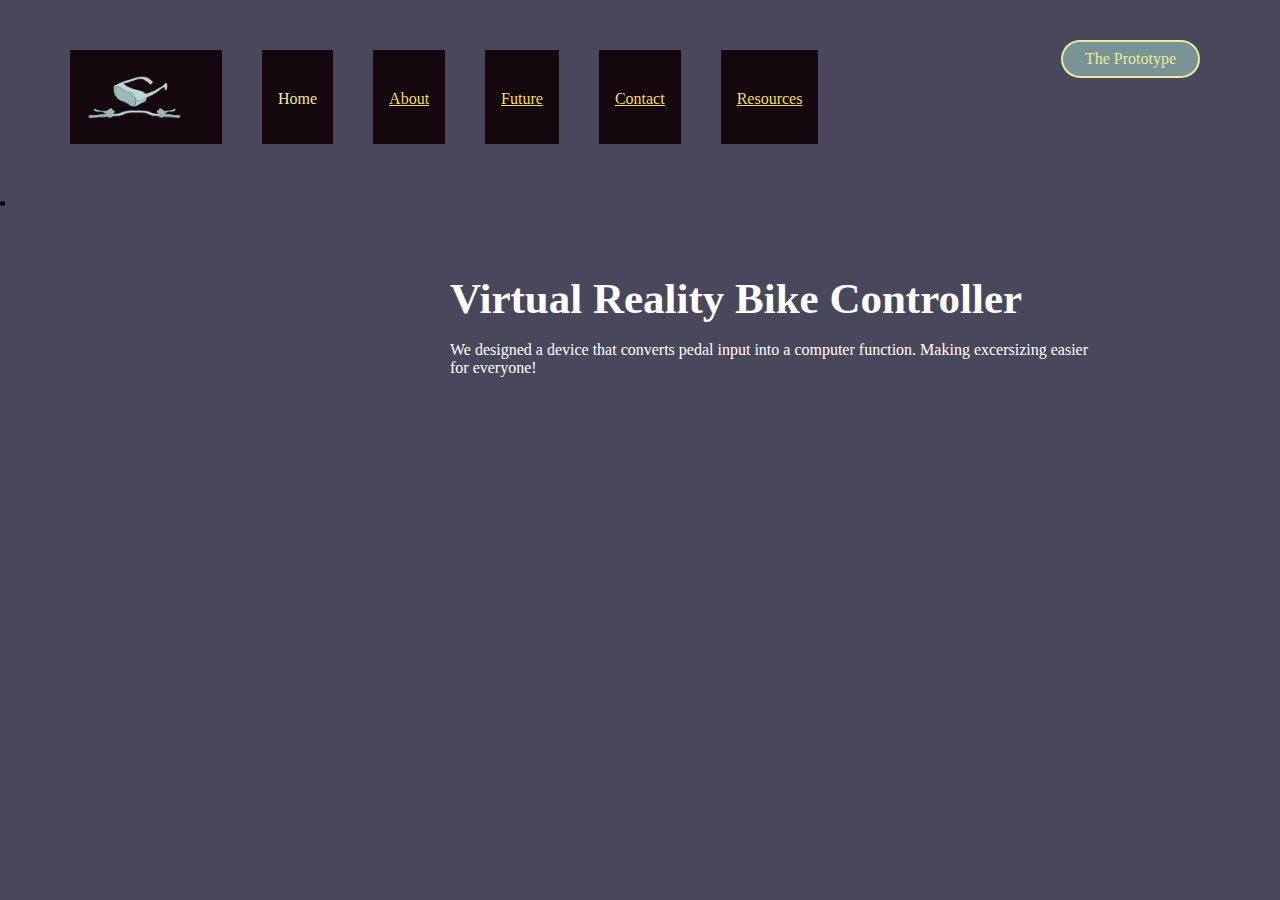
==== index.html @ a7781a45 "Website" ====
<html>

<head>
    <title>VR B-C</title>
    <link rel="stylesheet" href="style.css">


</head>

<body>

    <div class="container">
        <div class="menu">
            <ul>
                <div class="llL"> </div>
                <li class="logo">
                    <a href="index.html"><img src="logo.png"></a>
                </li>
                <li class="active">Home</li>
                <li><a href="About.html">About</a></li>
                <li><a href="Future.html">Future</a></li>
                <li><a href="Contact.html">Contact</a></li>
                <li><a href="Resources.html">Resources</a></li>
        </div>
        <li><a href="try.html" class="try"><span>The Prototype</span></a></li>



        </ul>
    </div>
    <div class="banner">
        <div class="app-text">
            <h1><br>Virtual Reality Bike Controller</h1>
            <p><br> We designed a device that converts pedal input into a computer function. Making excersizing easier for everyone!</p>
        </div>
    </div>
    </div>


</body>

</html>
---- style.css ----
* {
    margin: 0;
    padding: 0;
    font-family: verdana;
}

.container {
    width: 100%;
    height: 100%;
    background: #49475B;
}

.menu ul {
    display: inline-flex;
    margin: 50px;
}

.menu ul li {
    list-style: none;
    margin: 0 20px;
    color: #F9DC5C;
    cursor: pointer;
}

a {
    color: inherit;
}

.logo img {
    width: 100px;
    margin-top: -20px;
    margin-right: 20px;
}

.active {
    color: #E9EB9E !important;
}

.try {
    top: 40px;
    right: 80px;
    position: absolute;
    text-decoration: none;
    color: #E9EB9E;
    border: 2px solid transparent;
    border-radius: 20px;
    background-image: linear-gradient(#799496, #799496), radial-gradient(circle at top left, #E9EB9E, #E9EB9E);
    background-origin: border-box;
    background-clip: content-box, border-box;
}

.try span {
    display: block;
    padding: 8px 22px;
}

.banner {
    width: 100%;
    height: 70%;
    top: 25%;
    left: 130px;
    position: absolute;
    color: #ffff;
}

.app-text {
    width: 50%;
    float: left;
}

.app-text h1 {
    font-size: 43px;
    width: 640px;
    position: relative;
    margin-left: 50%;
}

.menu li {
    background-color: #14080E;
    padding: 1em 1em;
    padding-top: 40;
}

.menu :hover {
    background-color: #799496;
}

.menu :visited {
    color: #E9EB9E
}

.app-text p {
    margin-left: 50%;
    width: 100%;
}
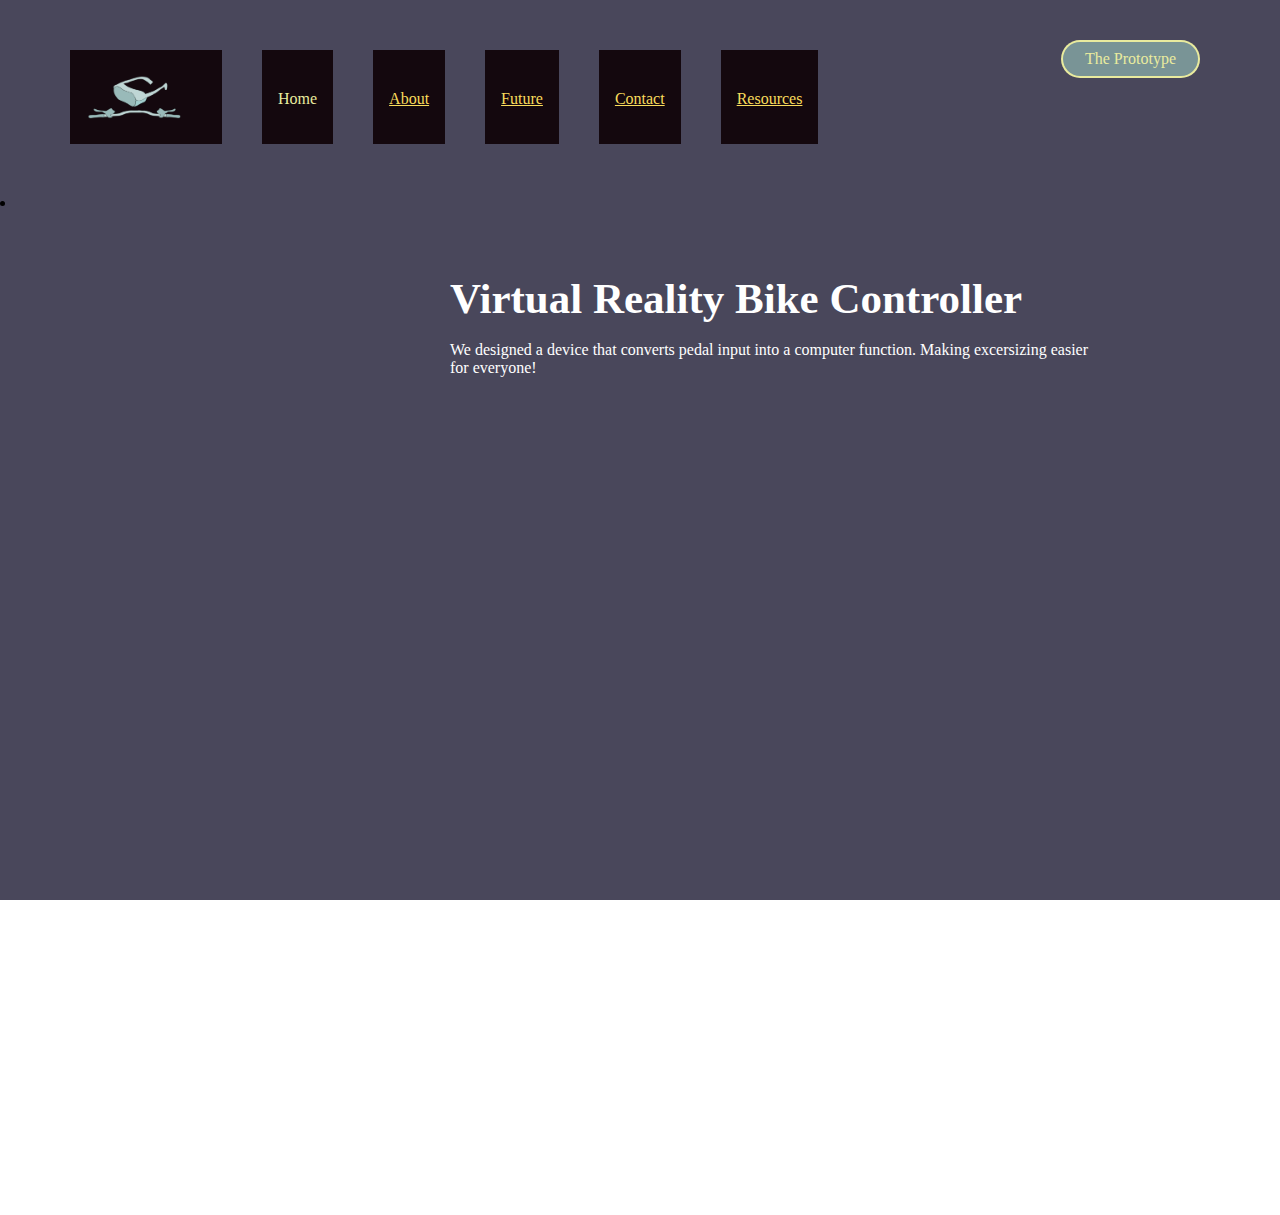
==== commit 09eaa5a3: "Update index.html" ====
--- a/index.html
+++ b/index.html
@@ -35,8 +35,8 @@
         </div>
     </div>
     </div>
-
+<iframe width="560" height="315" src="https://www.youtube.com/embed/d0AQ8yh3530" frameborder="0" allow="accelerometer; autoplay; clipboard-write; encrypted-media; gyroscope; picture-in-picture" allowfullscreen></iframe>
 
 </body>
 
-</html>+</html>
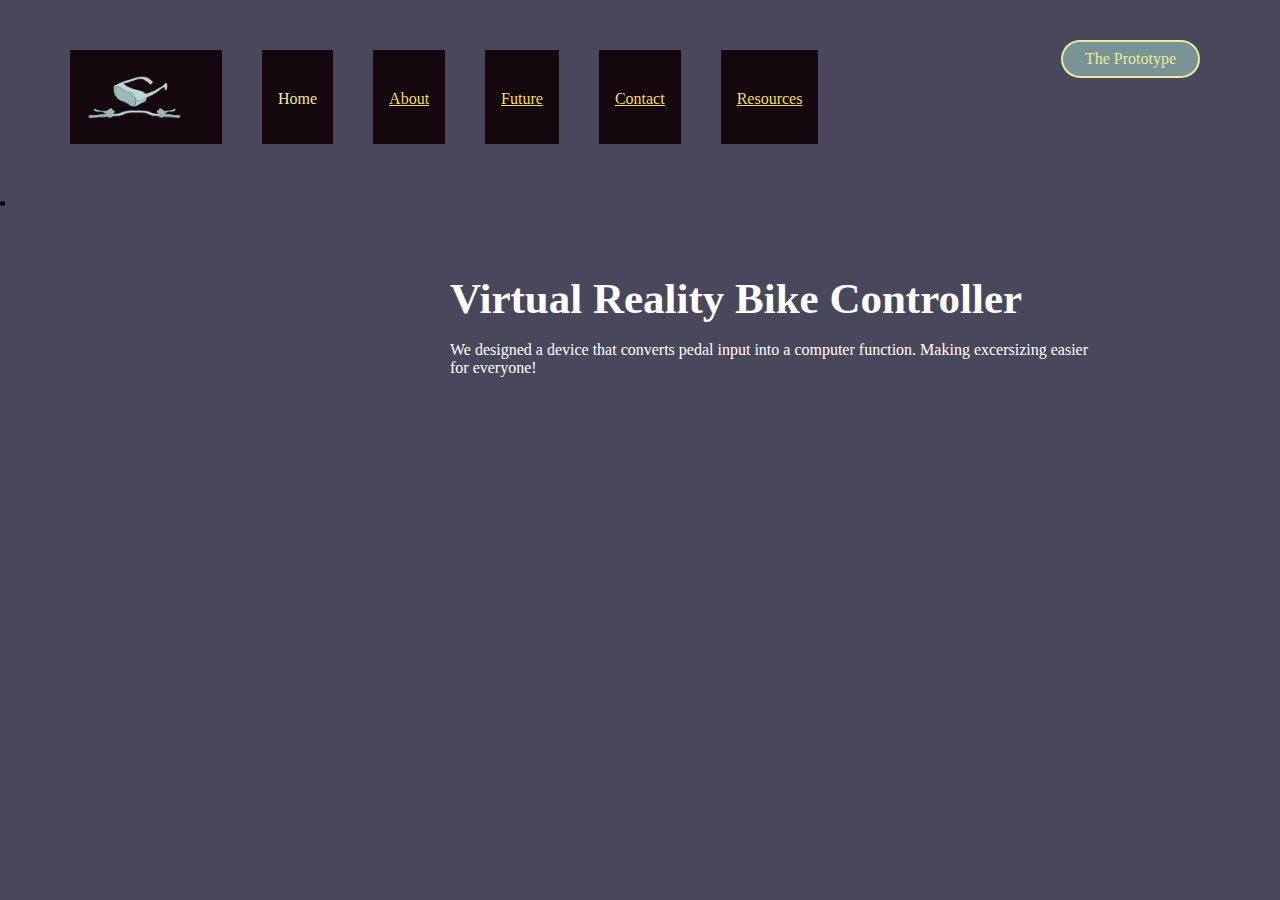
==== commit 540f5cbc: "Update index.html" ====
--- a/index.html
+++ b/index.html
@@ -32,11 +32,11 @@
         <div class="app-text">
             <h1><br>Virtual Reality Bike Controller</h1>
             <p><br> We designed a device that converts pedal input into a computer function. Making excersizing easier for everyone!</p>
-        </div>
+        
+<iframe width="560" height="315" src="https://www.youtube.com/embed/d0AQ8yh3530" frameborder="0" allow="accelerometer; autoplay; clipboard-write; encrypted-media; gyroscope; picture-in-picture" allowfullscreen></iframe>
+</div>
     </div>
     </div>
-<iframe width="560" height="315" src="https://www.youtube.com/embed/d0AQ8yh3530" frameborder="0" allow="accelerometer; autoplay; clipboard-write; encrypted-media; gyroscope; picture-in-picture" allowfullscreen></iframe>
-
 </body>
 
 </html>
